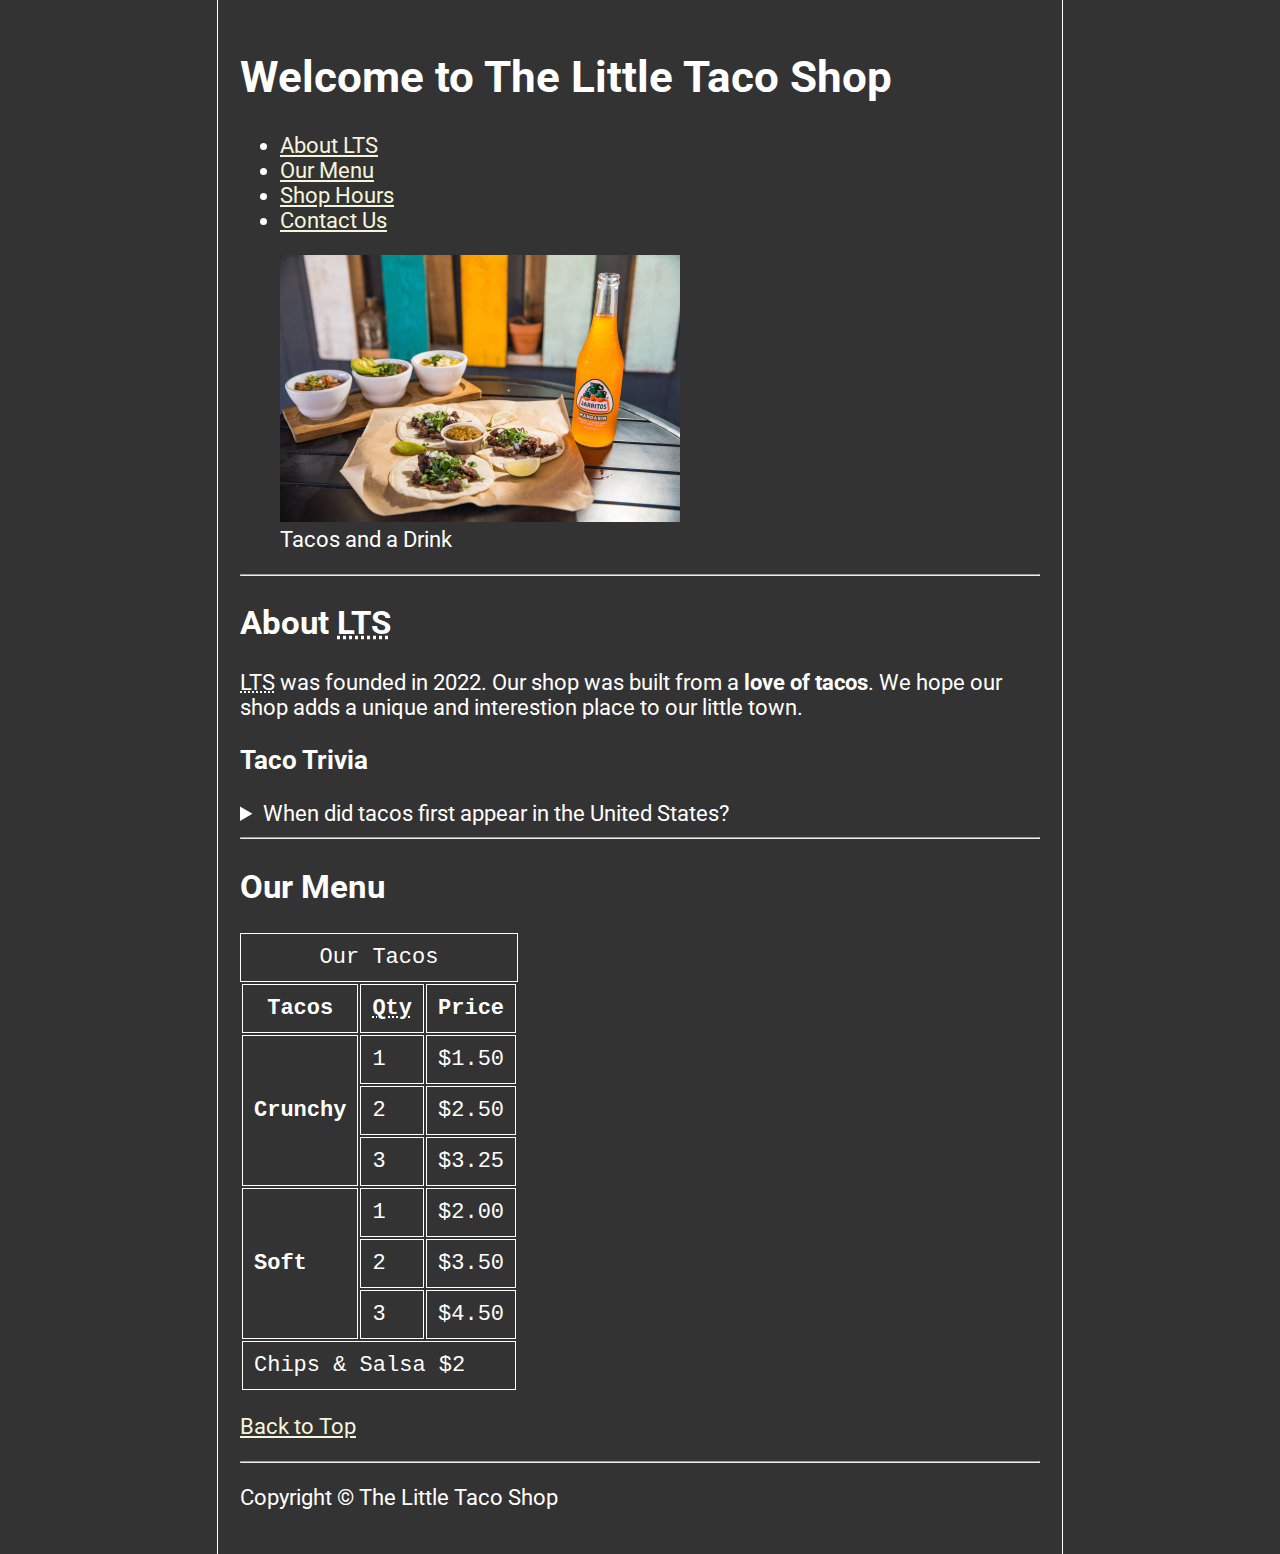
==== 10_html-project/index.html @ 46cd0b7b "Addeded HTML course" ====
<!DOCTYPE html>
<html lang="en">

<head>
    <meta charset="UTF-8">
    <meta http-equiv="X-UA-Compatible" content="IE=edge">
    <meta name="viewport" content="width=device-width, initial-scale=1.0">
    <meta name="author" content="Pavel Liavitski">
    <meta name="contents" content="This is a main page of The Little Taco Shop">
    <link rel="stylesheet" href="css/style.css" type="text/css">
    <link rel="icon" href="favicon.ico" type="image/x-icon">
    <title>The Little Taco Shop</title>
</head>

<body>
    <header>
        <h1>Welcome to The Little Taco Shop</h1>

        <nav>
            <ul>
                <li><a href="#about">About LTS</a></li>
                <li><a href="#ourMenu">Our Menu</a></li>
                <li><a href="hours.html">Shop Hours</a></li>
                <li><a href="contact.html">Contact Us</a></li>
            </ul>
        </nav>
        <figure>
            <img src="img/tacos_and_drink_400x267.png" alt="Tacos and a Drink" width="400" height="267"
                title="Tacos and a Drink">
            <figcaption>
                Tacos and a Drink
            </figcaption>
        </figure>
    </header>

    <hr>
    <main>
        <article id="about">
            <h2>About <abbr title="Little Taco Shop">LTS</abbr></h2>
            <p><abbr title="Little Taco Shop">LTS</abbr> was founded in 2022. Our shop was built from a <b>love of
                    tacos</b>. We hope our shop adds a unique and interestion place to our little town.</p>

            <h3>Taco Trivia</h3>
            <aside>
                <details>
                    <summary>When did tacos first appear in the United States?</summary>
                    <p>Jeffery M. Pilcher, taco historian and professor at the University of Minnesota, says the
                        earliest mention of tacos in the United States are in a newspaper from 1905. (Source. <a
                            href="https://www.google.com">Google</a>)</p>
                </details>
            </aside>
        </article>

        <hr>

        <section id="ourMenu">
            <h2>Our Menu</h2>
            <table>
                <caption>Our Tacos</caption>
                <thead>
                    <tr>
                        <th>Tacos</th>
                        <th><abbr title="Quantity">Qty</abbr></th>
                        <th>Price</th>
                    </tr>
                </thead>
                <tbody>
                    <tr>
                        <td rowspan="3"><b>Crunchy</b></td>
                        <td>1</td>
                        <td>$1.50</td>
                    </tr>
                    <tr>
                        <td>2</td>
                        <td>$2.50</td>
                    </tr>
                    <tr>
                        <td>3</td>
                        <td>$3.25</td>
                    </tr>
                    <tr>
                        <td rowspan="3"><b>Soft</b></td>
                        <td>1</td>
                        <td>$2.00</td>
                    </tr>
                    <tr>
                        <td>2</td>
                        <td>$3.50</td>
                    </tr>
                    <tr>
                        <td>3</td>
                        <td>$4.50</td>
                    </tr>
                </tbody>
                <tfoot>
                    <tr>
                        <td colspan="3">Chips & Salsa $2</td>
                    </tr>
                </tfoot>
            </table>
        </section>
        <p>
            <a href="#">Back to Top</a>
        </p>
        <hr>
        <footer>
            <p>Copyright &copy; The Little Taco Shop</p>
        </footer>
    </main>
</body>

</html>
---- 10_html-project/css/style.css ----
@import url('https://fonts.googleapis.com/css2?family=Roboto&display=swap');

html {
    font-size: 22px;
}

body {
    background-color: #333;
    font-family: 'Roboto', sans-serif;
    color: #fff;
    min-height: 100vh;
    max-width: 800px;
    margin: 0 auto;
    padding: 1rem;
    border-left: 1px solid #fff;
    border-right: 1px solid #fff;
}

th, td, caption {
    border: 1px solid #fff;
    font-family: 'Courier New', Courier, monospace;
    border-collapse: separate;
    padding: 0.5rem;
}

a {
    color: beige;
}

a:visited {
    color: #fff999;
}
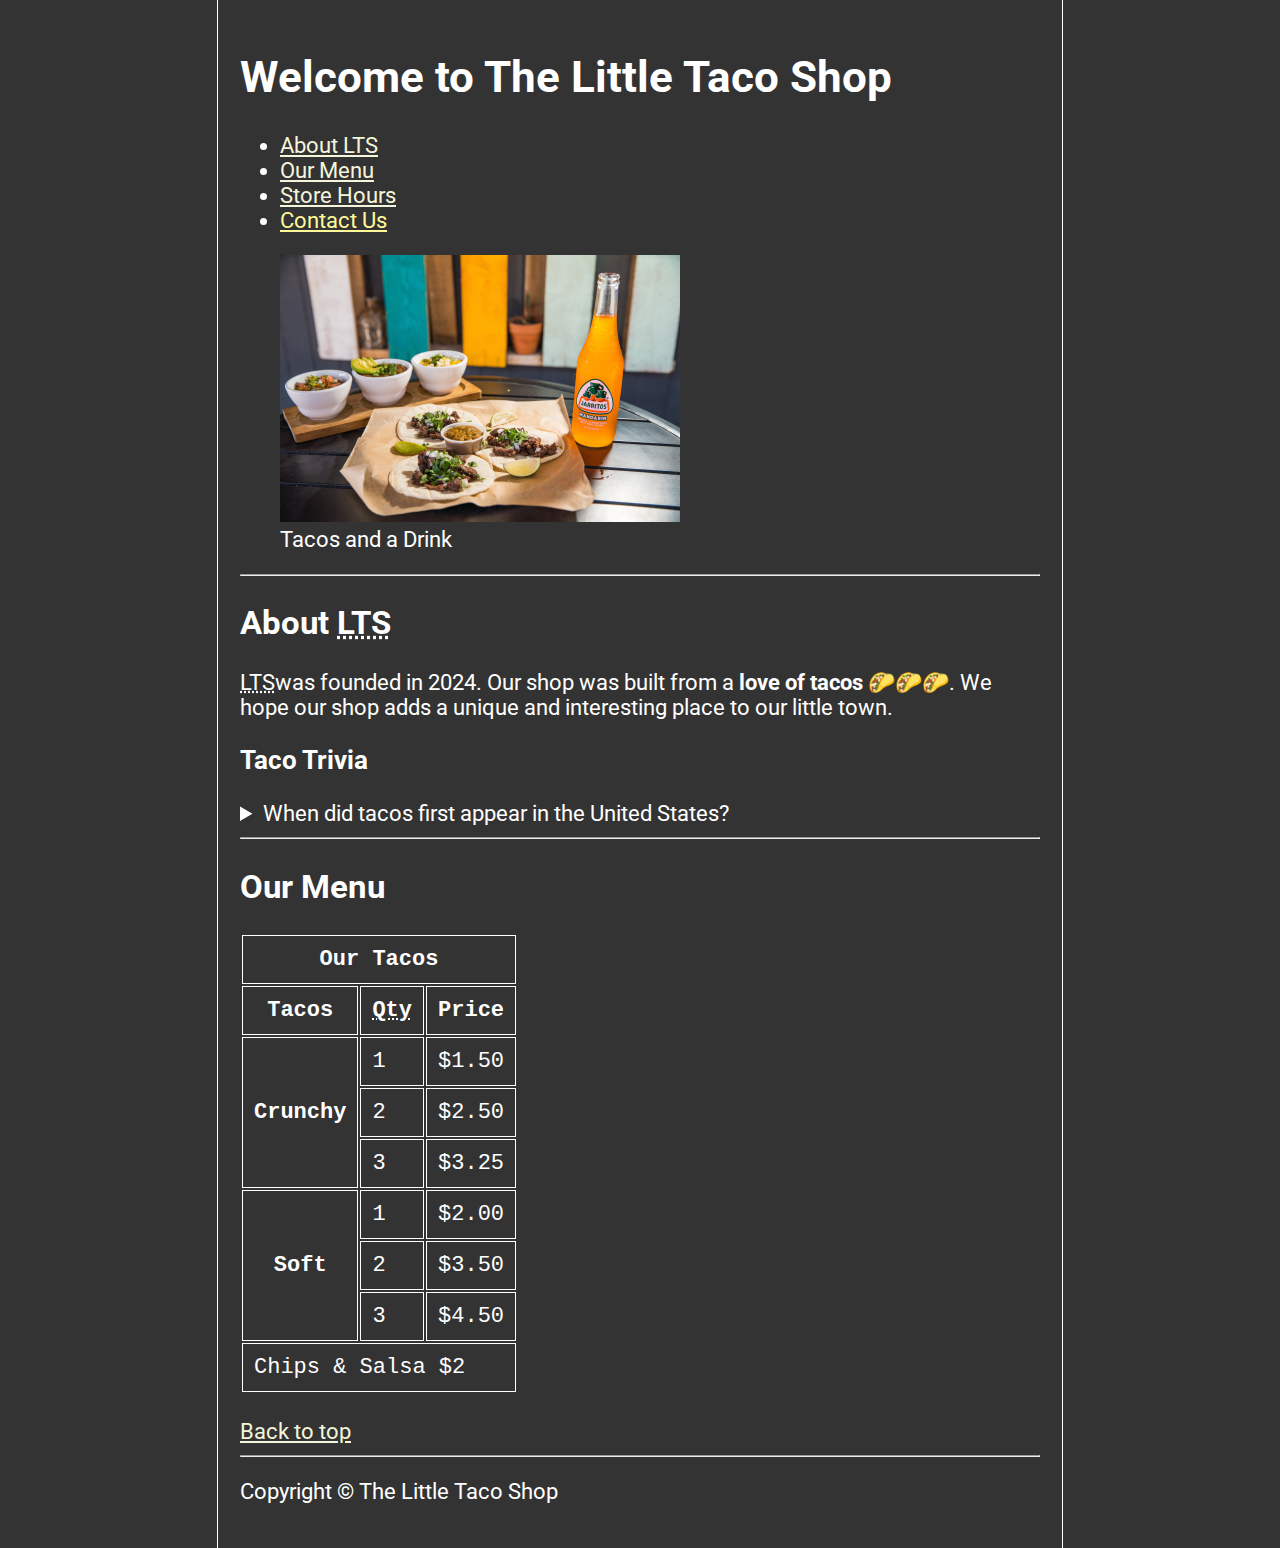
==== commit 894032e3: "updated" ====
--- a/10_html-project/index.html
+++ b/10_html-project/index.html
@@ -1,112 +1,114 @@
 <!DOCTYPE html>
-<html lang="en">
+<html land="en">
+  <head>
+    <meta charset="UTF-8" />
+    <meta name="author" content="Pavel Liavitski" />
+    <meta name="description" content="Little Taco Shop main page" />
+    <title>Little Taco Shop</title>
+    <link rel="stylesheet" href="css/style.css" />
+    <link
+      rel="shortcut icon"
+      href="favicon.ico"
+      type="image/x-icon"
+    />
+  </head>
 
-<head>
-    <meta charset="UTF-8">
-    <meta http-equiv="X-UA-Compatible" content="IE=edge">
-    <meta name="viewport" content="width=device-width, initial-scale=1.0">
-    <meta name="author" content="Pavel Liavitski">
-    <meta name="contents" content="This is a main page of The Little Taco Shop">
-    <link rel="stylesheet" href="css/style.css" type="text/css">
-    <link rel="icon" href="favicon.ico" type="image/x-icon">
-    <title>The Little Taco Shop</title>
-</head>
-
-<body>
+  <body>
     <header>
-        <h1>Welcome to The Little Taco Shop</h1>
-
-        <nav>
-            <ul>
-                <li><a href="#about">About LTS</a></li>
-                <li><a href="#ourMenu">Our Menu</a></li>
-                <li><a href="hours.html">Shop Hours</a></li>
-                <li><a href="contact.html">Contact Us</a></li>
-            </ul>
-        </nav>
-        <figure>
-            <img src="img/tacos_and_drink_400x267.png" alt="Tacos and a Drink" width="400" height="267"
-                title="Tacos and a Drink">
-            <figcaption>
-                Tacos and a Drink
-            </figcaption>
-        </figure>
+      <h1>Welcome to The Little Taco Shop</h1>
+      <nav>
+        <ul>
+          <li><a href="#about">About LTS</a></li>
+          <li><a href="#menu">Our Menu</a></li>
+          <li><a href="hours.html">Store Hours</a></li>
+          <li><a href="">Contact Us</a></li>
+        </ul>
+      </nav>
+      <figure>
+        <img
+          src="/10_html-project/img/tacos_and_drink_400x267.png"
+          alt="Tacos and drink"
+          width="400"
+          height="267"
+          title="Tacos and Drink"
+          loading="lazy"
+        />
+        <figcaption>Tacos and a Drink</figcaption>
+      </figure>
     </header>
 
-    <hr>
+    <hr />
+
     <main>
-        <article id="about">
-            <h2>About <abbr title="Little Taco Shop">LTS</abbr></h2>
-            <p><abbr title="Little Taco Shop">LTS</abbr> was founded in 2022. Our shop was built from a <b>love of
-                    tacos</b>. We hope our shop adds a unique and interestion place to our little town.</p>
+      <section id="about">
+        <h2>About <abbr title="Little Taco Shop">LTS</abbr></h2>
+        <p>
+          <abbr title="Little Taco Shop">LTS</abbr>was founded in
+          2024. Our shop was built from a <b>love of tacos</b> 🌮🌮🌮.
+          We hope our shop adds a unique and interesting place to our
+          little town.
+        </p>
+        <h3>Taco Trivia</h3>
+        <aside>
+          <details>
+            <summary>
+              When did tacos first appear in the United States?
+            </summary>
+            <p>hidden content example 00000</p>
+          </details>
+        </aside>
+      </section>
 
-            <h3>Taco Trivia</h3>
-            <aside>
-                <details>
-                    <summary>When did tacos first appear in the United States?</summary>
-                    <p>Jeffery M. Pilcher, taco historian and professor at the University of Minnesota, says the
-                        earliest mention of tacos in the United States are in a newspaper from 1905. (Source. <a
-                            href="https://www.google.com">Google</a>)</p>
-                </details>
-            </aside>
-        </article>
+      <hr />
 
-        <hr>
+      <section id="menu">
+        <h2>Our Menu</h2>
+        <table>
+          <th colspan="3">Our Tacos</th>
+          <tr>
+            <th>Tacos</th>
+            <th><abbr title="Quantity">Qty</abbr></th>
+            <th>Price</th>
+          </tr>
+          <tr>
+            <th rowspan="3">Crunchy</th>
+            <td>1</td>
+            <td>$1.50</td>
+          </tr>
+          <tr>
+            <td>2</td>
+            <td>$2.50</td>
+          </tr>
+          <tr>
+            <td>3</td>
+            <td>$3.25</td>
+          </tr>
+          <th rowspan="3">Soft</th>
+          <td>1</td>
+          <td>$2.00</td>
+          <tr>
+            <td>2</td>
+            <td>$3.50</td>
+          </tr>
+          <tr>
+            <td>3</td>
+            <td>$4.50</td>
+          </tr>
+          <tfoot>
+            <tr>
+              <td colspan="3">Chips & Salsa $2</td>
+            </tr>
+          </tfoot>
+        </table>
+        <br />
+        <a href="#">Back to top</a>
+      </section>
+    </main>
 
-        <section id="ourMenu">
-            <h2>Our Menu</h2>
-            <table>
-                <caption>Our Tacos</caption>
-                <thead>
-                    <tr>
-                        <th>Tacos</th>
-                        <th><abbr title="Quantity">Qty</abbr></th>
-                        <th>Price</th>
-                    </tr>
-                </thead>
-                <tbody>
-                    <tr>
-                        <td rowspan="3"><b>Crunchy</b></td>
-                        <td>1</td>
-                        <td>$1.50</td>
-                    </tr>
-                    <tr>
-                        <td>2</td>
-                        <td>$2.50</td>
-                    </tr>
-                    <tr>
-                        <td>3</td>
-                        <td>$3.25</td>
-                    </tr>
-                    <tr>
-                        <td rowspan="3"><b>Soft</b></td>
-                        <td>1</td>
-                        <td>$2.00</td>
-                    </tr>
-                    <tr>
-                        <td>2</td>
-                        <td>$3.50</td>
-                    </tr>
-                    <tr>
-                        <td>3</td>
-                        <td>$4.50</td>
-                    </tr>
-                </tbody>
-                <tfoot>
-                    <tr>
-                        <td colspan="3">Chips & Salsa $2</td>
-                    </tr>
-                </tfoot>
-            </table>
-        </section>
-        <p>
-            <a href="#">Back to Top</a>
-        </p>
-        <hr>
-        <footer>
-            <p>Copyright &copy; The Little Taco Shop</p>
-        </footer>
-    </main>
-</body>
+    <hr />
 
+    <footer>
+      <p>Copyright &copy The Little Taco Shop</p>
+    </footer>
+  </body>
 </html>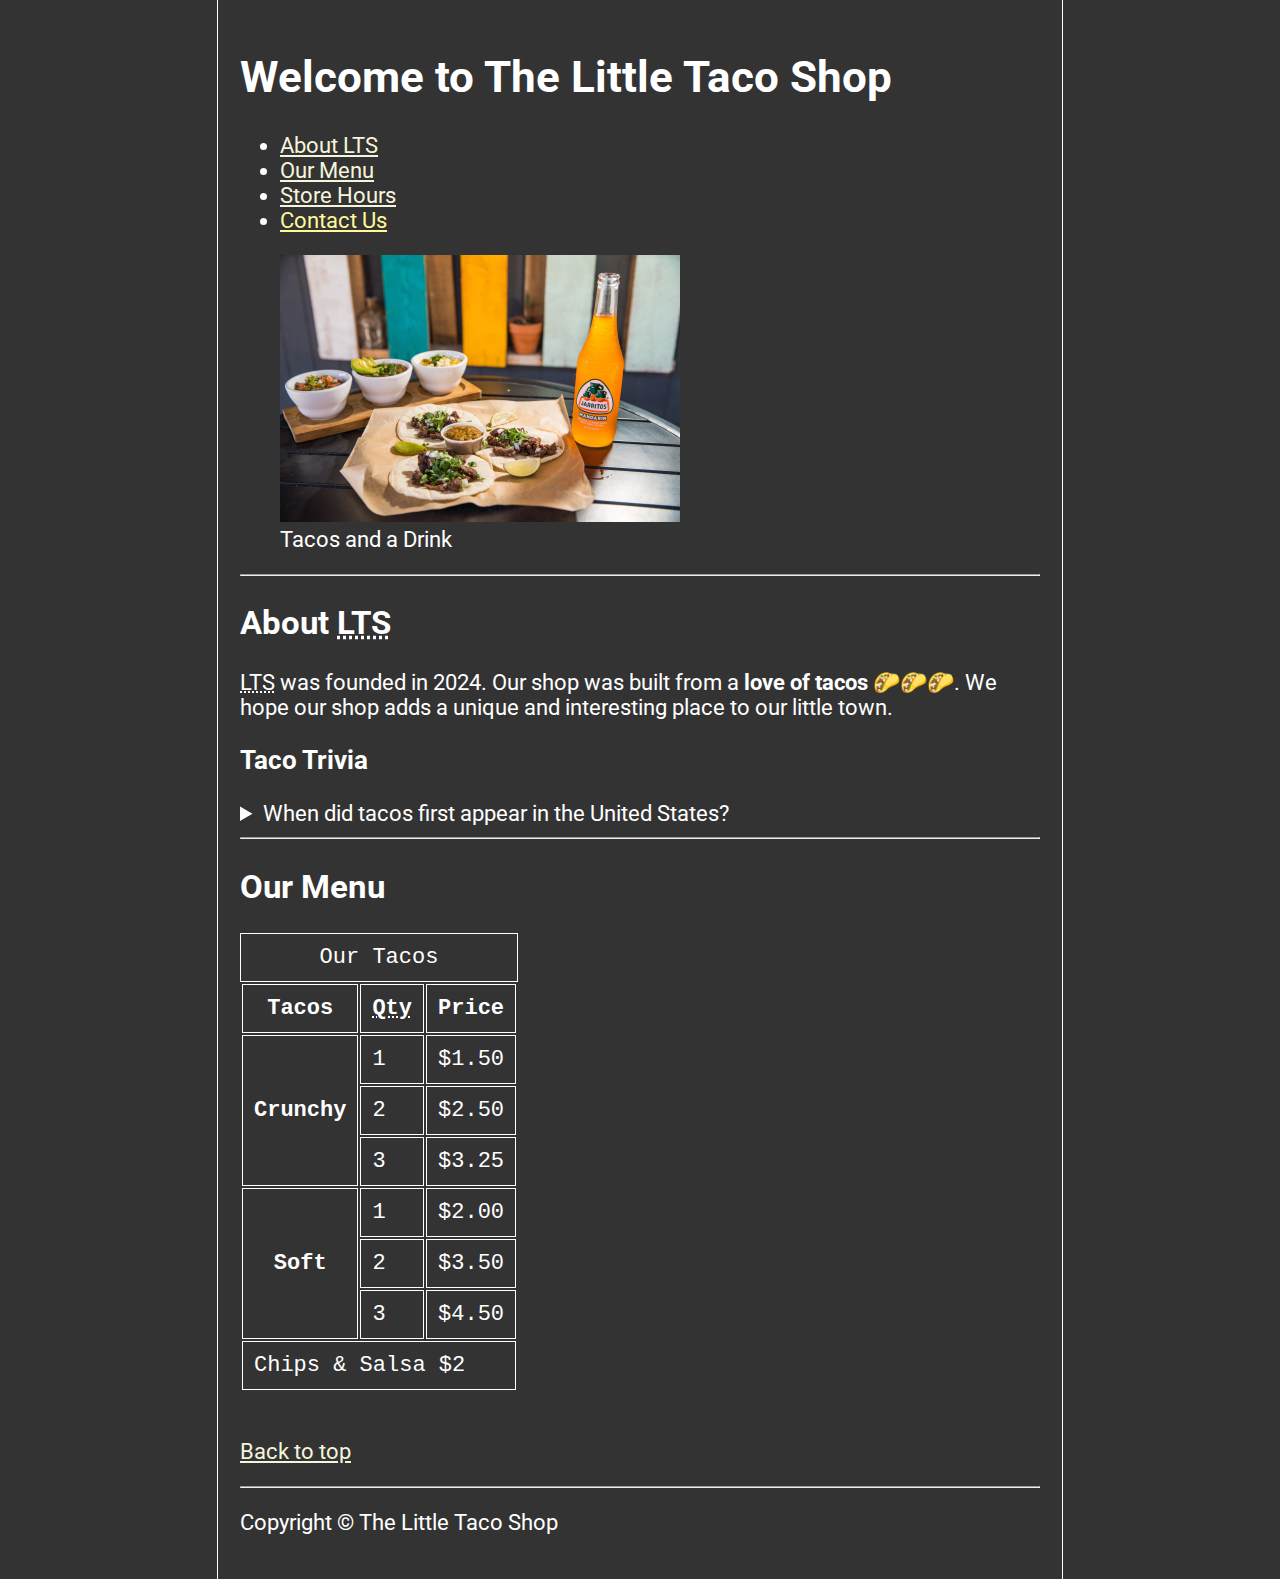
==== commit 23651938: "updated" ====
--- a/10_html-project/index.html
+++ b/10_html-project/index.html
@@ -43,13 +43,13 @@
       <section id="about">
         <h2>About <abbr title="Little Taco Shop">LTS</abbr></h2>
         <p>
-          <abbr title="Little Taco Shop">LTS</abbr>was founded in
-          2024. Our shop was built from a <b>love of tacos</b> 🌮🌮🌮.
-          We hope our shop adds a unique and interesting place to our
-          little town.
+          <abbr title="Little Taco Shop">LTS</abbr> was founded in
+          <time datetime="2024">2024</time>. Our shop was built from a
+          <strong>love of tacos</strong> 🌮🌮🌮. We hope our shop adds
+          a unique and interesting place to our little town.
         </p>
-        <h3>Taco Trivia</h3>
         <aside>
+          <h3>Taco Trivia</h3>
           <details>
             <summary>
               When did tacos first appear in the United States?
@@ -64,51 +64,59 @@
       <section id="menu">
         <h2>Our Menu</h2>
         <table>
-          <th colspan="3">Our Tacos</th>
-          <tr>
-            <th>Tacos</th>
-            <th><abbr title="Quantity">Qty</abbr></th>
-            <th>Price</th>
-          </tr>
-          <tr>
-            <th rowspan="3">Crunchy</th>
+          <caption colspan="3">
+            Our Tacos
+          </caption>
+          <thead>
+            <tr>
+              <th>Tacos</th>
+              <th scope="col"><abbr title="Quantity">Qty</abbr></th>
+              <th scope="col">Price</th>
+            </tr>
+          </thead>
+          <tbody>
+            <tr>
+              <th rowspan="3" scope="row">Crunchy</th>
+              <td>1</td>
+              <td>$1.50</td>
+            </tr>
+            <tr>
+              <td>2</td>
+              <td>$2.50</td>
+            </tr>
+            <tr>
+              <td>3</td>
+              <td>$3.25</td>
+            </tr>
+            <th rowspan="3" scope="row">Soft</th>
             <td>1</td>
-            <td>$1.50</td>
-          </tr>
-          <tr>
-            <td>2</td>
-            <td>$2.50</td>
-          </tr>
-          <tr>
-            <td>3</td>
-            <td>$3.25</td>
-          </tr>
-          <th rowspan="3">Soft</th>
-          <td>1</td>
-          <td>$2.00</td>
-          <tr>
-            <td>2</td>
-            <td>$3.50</td>
-          </tr>
-          <tr>
-            <td>3</td>
-            <td>$4.50</td>
-          </tr>
+            <td>$2.00</td>
+            <tr>
+              <td>2</td>
+              <td>$3.50</td>
+            </tr>
+            <tr>
+              <td>3</td>
+              <td>$4.50</td>
+            </tr>
+          </tbody>
           <tfoot>
             <tr>
-              <td colspan="3">Chips & Salsa $2</td>
+              <td colspan="3">Chips &amp; Salsa $2</td>
             </tr>
           </tfoot>
         </table>
         <br />
-        <a href="#">Back to top</a>
+        <p>
+          <a href="#">Back to top</a>
+        </p>
       </section>
     </main>
 
     <hr />
 
     <footer>
-      <p>Copyright &copy The Little Taco Shop</p>
+      <p>Copyright &copy; The Little Taco Shop</p>
     </footer>
   </body>
-</html>+</html>
